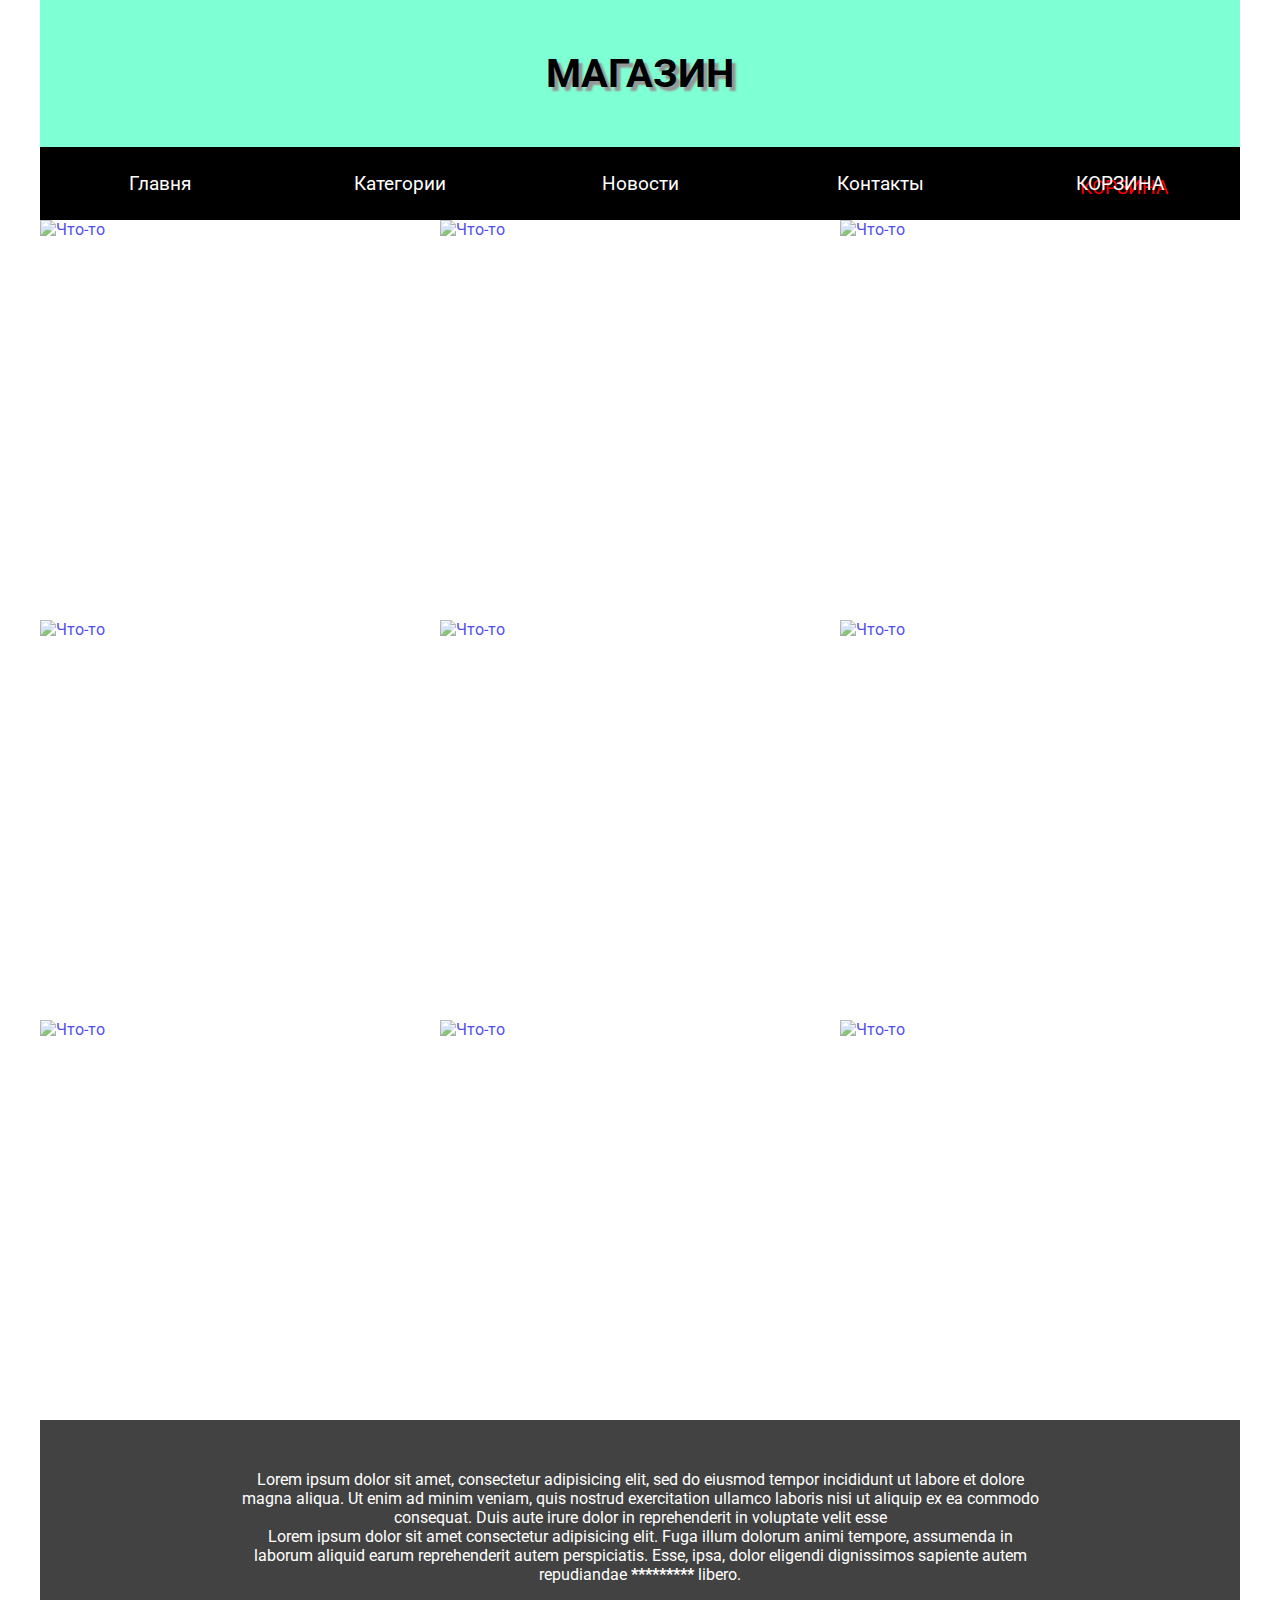
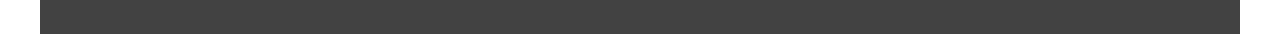
==== cart.html @ d0e65a30 "Add files via upload" ====
<!DOCTYPE html>
<html lang="en">
<head>
	<meta charset="UTF-8">
	<meta name="viewport" content="width=device-width, initial-scale=1.0">
	<title>Блочний сайт</title>
	<link rel="stylesheet" type="text/css" href="style.css">
</head>
<body>
	
	<div id="wrapper">
	<header>
		<h1>Магазин</h1>

		<nav>
			<a href="index.html">Главня</a>
			<a href="categories.html">Категории</a>
			<a href="news.html">Новости</a>
			<a href="contacts.html">Контакты</a>
			<a class="active_menu_link" href="cart.html">Корзина</a>
		</nav>

	</header>
	<main>
		<div class="product_item">
			<a href="#">
				<img src="https://image.api.playstation.com/gs2-sec/appkgo/prod/CUSA05847_00/2/i_156be5fdc23a961f0e2b05974c0df5ecfd6169b09aa25e5c510ec7e6e1ad683f/i/icon0.png" alt="Что-то">
			</a>
		</div>

		<div class="product_item">
			<a href="#">
				<img src="https://www.ostmusic.org/images/albums/apex_legends.jpg" alt="Что-то">
			</a>
		</div>

		<div class="product_item">
			<a href="#">
				<img src="http://s.gamer-info.com/gl/h/o/t/l/hotline-miami-2-wrong-number_ba.jpg" alt="Что-то">
			</a>
		</div>

		<div class="product_item">
			<a href="#">
				<img src="https://image.api.playstation.com/gs2-sec/appkgo/prod/CUSA05847_00/2/i_156be5fdc23a961f0e2b05974c0df5ecfd6169b09aa25e5c510ec7e6e1ad683f/i/icon0.png" alt="Что-то">
			</a>
		</div>

		<div class="product_item">
			<a href="#">
				<img src="https://image.api.playstation.com/gs2-sec/appkgo/prod/CUSA05847_00/2/i_156be5fdc23a961f0e2b05974c0df5ecfd6169b09aa25e5c510ec7e6e1ad683f/i/icon0.png" alt="Что-то">
			</a>
		</div>

		<div class="product_item">
			<a href="#">
				<img src="https://image.api.playstation.com/gs2-sec/appkgo/prod/CUSA05847_00/2/i_156be5fdc23a961f0e2b05974c0df5ecfd6169b09aa25e5c510ec7e6e1ad683f/i/icon0.png" alt="Что-то">
			</a>
		</div>

		<div class="product_item">
			<a href="#">
				<img src="https://image.api.playstation.com/gs2-sec/appkgo/prod/CUSA05847_00/2/i_156be5fdc23a961f0e2b05974c0df5ecfd6169b09aa25e5c510ec7e6e1ad683f/i/icon0.png" alt="Что-то">
			</a>
		</div>

		<div class="product_item">
			<a href="#">
				<img src="https://image.api.playstation.com/gs2-sec/appkgo/prod/CUSA05847_00/2/i_156be5fdc23a961f0e2b05974c0df5ecfd6169b09aa25e5c510ec7e6e1ad683f/i/icon0.png" alt="Что-то">
			</a>
		</div>

		<div class="product_item">
			<a href="#">
				<img src="https://image.api.playstation.com/gs2-sec/appkgo/prod/CUSA05847_00/2/i_156be5fdc23a961f0e2b05974c0df5ecfd6169b09aa25e5c510ec7e6e1ad683f/i/icon0.png" alt="Что-то">
			</a>
		</div>
	</main>

	<footer>
		<p>
			Lorem ipsum dolor sit amet, consectetur adipisicing elit, sed do eiusmod
			tempor incididunt ut labore et dolore magna aliqua. Ut enim ad minim veniam,
			quis nostrud exercitation ullamco laboris nisi ut aliquip ex ea commodo
			consequat. Duis aute irure dolor in reprehenderit in voluptate velit esse
		</p>
		<p>
			Lorem ipsum dolor sit amet consectetur adipisicing elit. Fuga illum dolorum animi tempore, assumenda in laborum aliquid earum reprehenderit autem perspiciatis. Esse, ipsa, dolor eligendi dignissimos sapiente autem repudiandae <span>*********</span> libero.
		</p>
	</footer>

	</div>

</body>
</html>
---- style.css ----
@import url('https://fonts.googleapis.com/css2?family=Roboto:ital,wght@1,100&display=swap');
body{
	margin: 0;
}

a{
	text-decoration: none;
}

ul, ol{
	padding: 0;
}

li{
	list-style: none;
}
/*стандарт*/

.active_menu_link{
	text-shadow: 4px 4px 0px rgba(255, 0, 0, 1);
	text-transform: uppercase;
}

* {
	box-sizing: border-box;
	font-family: 'Roboto', sans-serif;
}
#wrapper{
	margin: 0 auto;
	width: 1200px;
	background: #7fffd4;
}

header h1 {
	text-align: center;
	font-size: 40px;
	margin: 0;
	padding: 50px 0;
	text-shadow: 4px 4px 2px rgba(150, 150, 150, 1);
	text-transform: uppercase;/*caps lock*/
	color: #000;
}

header nav{
	overflow: hidden;
}

header nav a {
	transition: .3s ease-in-out;
	display: block;
	float: left;
	text-align: center;
	color: #fff;
	width: 240px;
	background: #000;
	padding: 25px 0;
	font-size: 19px;
}

header nav a:hover {
	color: #000;
	background: #c0c0c0;
}
.product_item{
	display: block;
	float: left;
	width: 400px;
	height: 400px;
	opacity: .7;
}

.product_item:hover{
	opacity: 1;
}

.product_item img{
	width: 100%;
}	
main {
	background: white;
	overflow: hidden;
}
footer {
	background: #424242;
	padding: 50px 0;
}

footer p {
	width: 800px;
	margin: 0 auto;
	text-align: center;
	color: white;
}
footer p;last-child {
	margin-top: 20px;
}
footer p span {
	text-transform: uppercase;
	font-weight: 800;
}
/* categories_page */

#categories_page h2 {
	text-align: center;
	font-size: 35px;
	margin: 30px 0 50px 0;
}

.cat_item{
	float: left;
	width: 300px;
	height: 300px;
	text-align: center;
}

.cat_item img{
	width: 35%;
	display: block;
	margin: 0 auto;
}

.cat_item p {
	font-size: 11px;
	width: 240px;
	margin: 0 auto 20px auto;
}
.cat_item a {
	display: block;
	width: 240px;
	background: #000;
	color: #fff;
	margin: 0 auto;
	padding: 10px 0;
	border-radius: 20px;
	border: 1px solid red;
}

.cat_item a:hover{
	border: 1px solid green;
	transition: .2s ease-in-out;
}
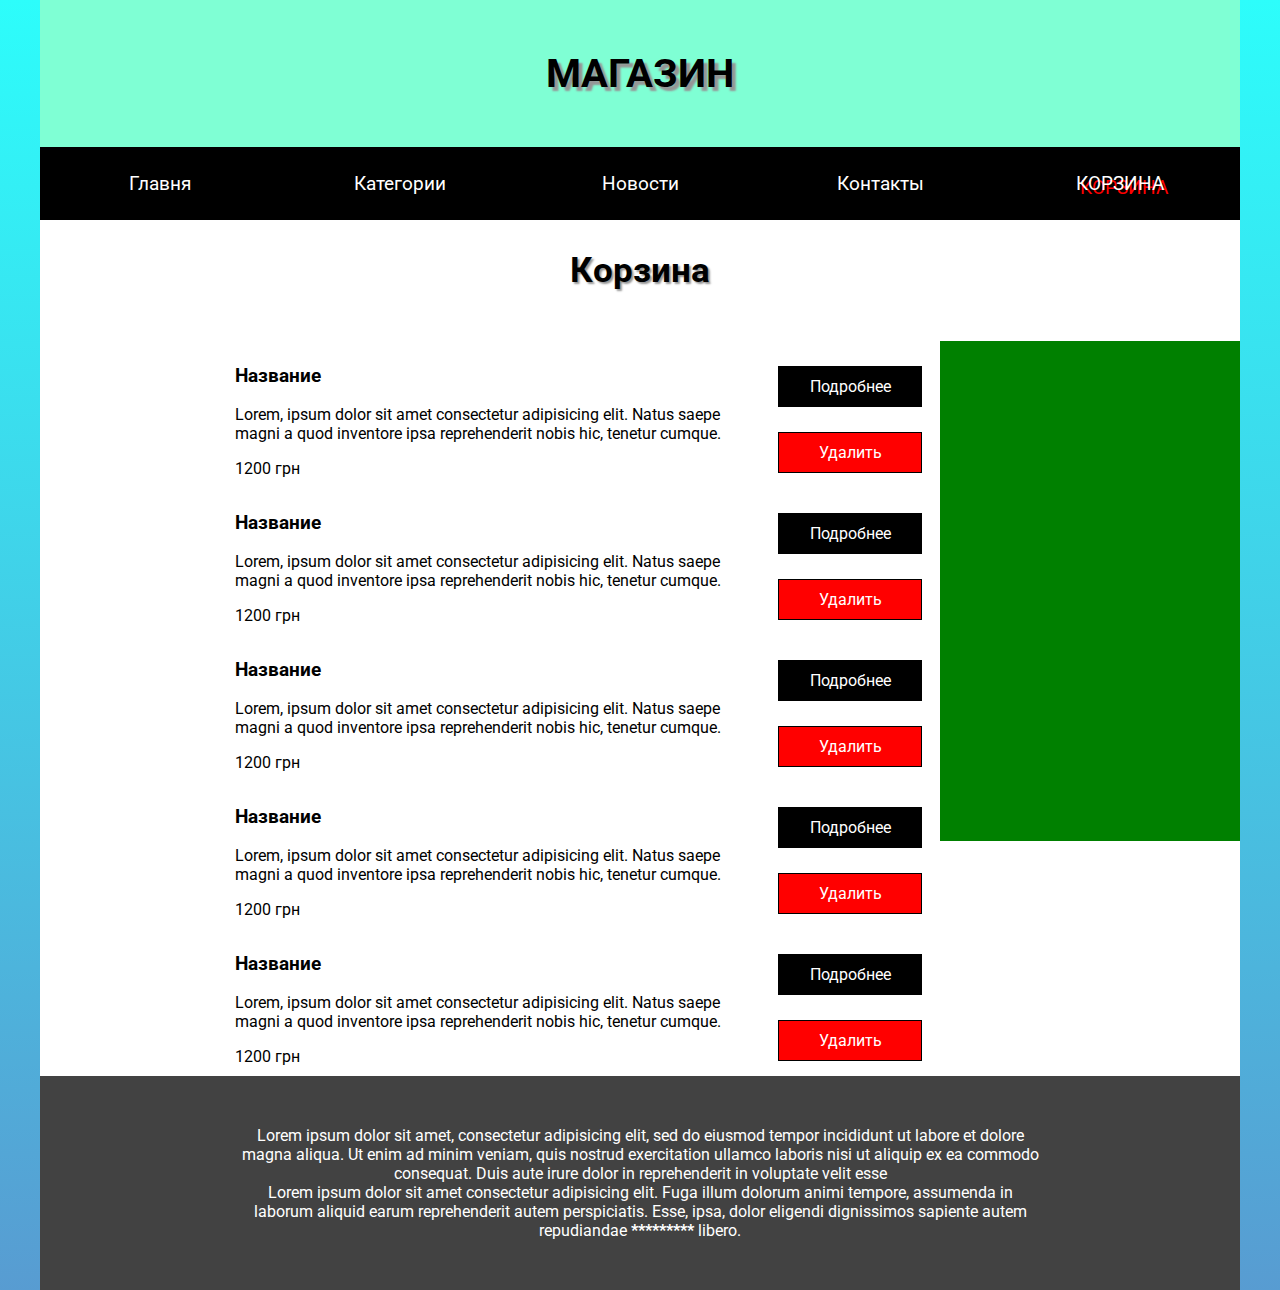
==== commit d315382d: "Add files via upload" ====
--- a/cart.html
+++ b/cart.html
@@ -21,60 +21,119 @@
 		</nav>
 
 	</header>
-	<main>
-		<div class="product_item">
-			<a href="#">
-				<img src="https://image.api.playstation.com/gs2-sec/appkgo/prod/CUSA05847_00/2/i_156be5fdc23a961f0e2b05974c0df5ecfd6169b09aa25e5c510ec7e6e1ad683f/i/icon0.png" alt="Что-то">
-			</a>
-		</div>
+	<main id="cart_page">
 
-		<div class="product_item">
-			<a href="#">
-				<img src="https://www.ostmusic.org/images/albums/apex_legends.jpg" alt="Что-то">
-			</a>
-		</div>
+		<h2>Корзина</h2>
 
-		<div class="product_item">
-			<a href="#">
-				<img src="http://s.gamer-info.com/gl/h/o/t/l/hotline-miami-2-wrong-number_ba.jpg" alt="Что-то">
-			</a>
-		</div>
+		<section id="prod_list">
+			<!-- prod list starts -->
+			<section class="prod_cart">
+				<img src="https://promaster.ua/pub/media/catalog/product/5/6/56010_2.jpg" alt="">
 
-		<div class="product_item">
-			<a href="#">
-				<img src="https://image.api.playstation.com/gs2-sec/appkgo/prod/CUSA05847_00/2/i_156be5fdc23a961f0e2b05974c0df5ecfd6169b09aa25e5c510ec7e6e1ad683f/i/icon0.png" alt="Что-то">
-			</a>
-		</div>
+				<div class="prod_detaile">
+					<h3>Название</h3>
 
-		<div class="product_item">
-			<a href="#">
-				<img src="https://image.api.playstation.com/gs2-sec/appkgo/prod/CUSA05847_00/2/i_156be5fdc23a961f0e2b05974c0df5ecfd6169b09aa25e5c510ec7e6e1ad683f/i/icon0.png" alt="Что-то">
-			</a>
-		</div>
+					<p>
+						Lorem, ipsum dolor sit amet consectetur adipisicing elit. Natus saepe magni a quod inventore ipsa reprehenderit nobis hic, tenetur cumque.
+					</p>
+					<span>
+						1200 грн
+					</span>
+				</div>
 
-		<div class="product_item">
-			<a href="#">
-				<img src="https://image.api.playstation.com/gs2-sec/appkgo/prod/CUSA05847_00/2/i_156be5fdc23a961f0e2b05974c0df5ecfd6169b09aa25e5c510ec7e6e1ad683f/i/icon0.png" alt="Что-то">
-			</a>
-		</div>
+				<div class="btn_blok">
+					<a href="#">Подробнее</a>
+					<a href="#">Удалить</a>
+				</div>
 
-		<div class="product_item">
-			<a href="#">
-				<img src="https://image.api.playstation.com/gs2-sec/appkgo/prod/CUSA05847_00/2/i_156be5fdc23a961f0e2b05974c0df5ecfd6169b09aa25e5c510ec7e6e1ad683f/i/icon0.png" alt="Что-то">
-			</a>
-		</div>
+			</section>
+			<section class="prod_cart">
+				<img src="https://promaster.ua/pub/media/catalog/product/5/6/56010_2.jpg" alt="">
 
-		<div class="product_item">
-			<a href="#">
-				<img src="https://image.api.playstation.com/gs2-sec/appkgo/prod/CUSA05847_00/2/i_156be5fdc23a961f0e2b05974c0df5ecfd6169b09aa25e5c510ec7e6e1ad683f/i/icon0.png" alt="Что-то">
-			</a>
-		</div>
+				<div class="prod_detaile">
+					<h3>Название</h3>
 
-		<div class="product_item">
-			<a href="#">
-				<img src="https://image.api.playstation.com/gs2-sec/appkgo/prod/CUSA05847_00/2/i_156be5fdc23a961f0e2b05974c0df5ecfd6169b09aa25e5c510ec7e6e1ad683f/i/icon0.png" alt="Что-то">
-			</a>
-		</div>
+					<p>
+						Lorem, ipsum dolor sit amet consectetur adipisicing elit. Natus saepe magni a quod inventore ipsa reprehenderit nobis hic, tenetur cumque.
+					</p>
+					<span>
+						1200 грн
+					</span>
+				</div>
+
+				<div class="btn_blok">
+					<a href="#">Подробнее</a>
+					<a href="#">Удалить</a>
+				</div>
+
+			</section>
+			<section class="prod_cart">
+				<img src="https://promaster.ua/pub/media/catalog/product/5/6/56010_2.jpg" alt="">
+
+				<div class="prod_detaile">
+					<h3>Название</h3>
+
+					<p>
+						Lorem, ipsum dolor sit amet consectetur adipisicing elit. Natus saepe magni a quod inventore ipsa reprehenderit nobis hic, tenetur cumque.
+					</p>
+					<span>
+						1200 грн
+					</span>
+				</div>
+
+				<div class="btn_blok">
+					<a href="#">Подробнее</a>
+					<a href="#">Удалить</a>
+				</div>
+
+			</section>
+			<section class="prod_cart">
+				<img src="https://promaster.ua/pub/media/catalog/product/5/6/56010_2.jpg" alt="">
+
+				<div class="prod_detaile">
+					<h3>Название</h3>
+
+					<p>
+						Lorem, ipsum dolor sit amet consectetur adipisicing elit. Natus saepe magni a quod inventore ipsa reprehenderit nobis hic, tenetur cumque.
+					</p>
+					<span>
+						1200 грн
+					</span>
+				</div>
+
+				<div class="btn_blok">
+					<a href="#">Подробнее</a>
+					<a href="#">Удалить</a>
+				</div>
+
+			</section>
+			<section class="prod_cart">
+				<img src="https://promaster.ua/pub/media/catalog/product/5/6/56010_2.jpg" alt="">
+
+				<div class="prod_detaile">
+					<h3>Название</h3>
+
+					<p>
+						Lorem, ipsum dolor sit amet consectetur adipisicing elit. Natus saepe magni a quod inventore ipsa reprehenderit nobis hic, tenetur cumque.
+					</p>
+					<span>
+						1200 грн
+					</span>
+				</div>
+
+				<div class="btn_blok">
+					<a href="#">Подробнее</a>
+					<a href="#">Удалить</a>
+				</div>
+
+			</section>
+			<!-- prod list end -->
+		</section>
+
+		<aside id="orded_blok">
+			
+		</aside>
+
 	</main>
 
 	<footer>
--- a/style.css
+++ b/style.css
@@ -1,6 +1,12 @@
 @import url('https://fonts.googleapis.com/css2?family=Roboto:ital,wght@1,100&display=swap');
+html {
+    min-height: 100%;
+}
+
 body{
 	margin: 0;
+	background: rgb(34,124,195);
+background: linear-gradient(0deg, rgba(34,124,195,0.7567401960784313) 0%, rgba(45,253,251,1) 100%);
 }
 
 a{
@@ -98,7 +104,7 @@
 	text-transform: uppercase;
 	font-weight: 800;
 }
-/* categories_page */
+/* categories_page начало*/
 
 #categories_page h2 {
 	text-align: center;
@@ -137,5 +143,216 @@
 
 .cat_item a:hover{
 	border: 1px solid green;
+	transition: .3s ease-in-out;
+}
+/* categories_page конец*/
+/* news_page начало */
+
+#news_page h2 {
+	text-align: center;
+	background: #66CDAA;
+	font-size: 35px;
+	margin: 30px 0 50px 0;
+	text-shadow: 2px 2px 2px rgba(150, 150, 150, 1);
+}
+
+.news_item h3{
+	font-size: 21px;
+}
+
+.news_item p {
+	font-size: 16px;
+}
+
+.news_item h3, .news_item p, .news_item a {
+	padding: 5px 15px;
+}
+
+.news_item {
+	float: left;
+	width: 200px;
+	height: 400px;
+	opacity: .7;
+	padding-bottom: 5px;
+	/*background: #66CDAA;*/
+	border-radius: 5px;
+	border-right: 5px solid black;
+	border-top: 5px solid black;
+	/*border: 5px solid green;*/
 	transition: .2s ease-in-out;
-}+}
+
+.news_item img{
+	width: 100%;
+	display: block;
+	margin: 0 auto;
+}
+.news_item:hover{
+	background: #40E0D0;
+	color: #000;
+	cursor: pointer;
+}
+
+.news_item a{
+	color: #0000FF;
+	font-size: 16px;
+	font-weight: 800;
+}
+
+
+/* news_page конец */
+/* contacts_page start */
+
+#contacts_page h2 {
+	text-align: center;
+	font-size: 35px;
+	margin: 30px 0 50px 0;
+	text-shadow: 2px 2px 2px rgba(150, 150, 150, 1);
+}
+
+#contacts_page section{
+	width: 1100px;
+	margin: 0 auto 20px auto;
+}
+
+#contacts_page section::after{
+	content: "";
+	clear: both;
+	display: block;
+}
+
+#contacts_page section iframe{
+	display: block;
+	width: 550px;
+	height: 380px;
+	float: left;
+}
+
+#contacts_page section aside{
+	width: 520px;
+	float: left;
+	border: 1px solid;
+	margin: 0 0 0 30px;
+	padding: 20px;
+}
+
+
+
+#contacts_page section p{
+	font-size: 18px;
+	margin: 0;
+}
+
+#contacts_page section aside ul li a{
+	color: green;
+	font-variant: bold;
+	padding: 2px;
+}
+
+#contacts_page section aside ul li a:hover {
+	background: #D5D5D5;
+	border-radius: 3px;
+}
+
+#social_btns{
+	margin: 20px 0 0 0;
+}
+
+#social_btns a{
+	display: block;
+	float: left;
+	margin: 0 30px 0 0;
+	background: skyblue;
+	color: #fff;
+	padding: 10px;
+	width: 50px;
+	height: 50px;
+	overflow: hidden;
+	border-radius: 50%;
+	transition: .3s ease-in-out;
+	border: 1px solid transparent;
+}
+
+#social_btns a:hover{
+	background: #F9E708;
+	color: #fff;
+//	border: 1px solid skyblue;
+}
+
+/* contacts_page end */
+/* cart_page START */
+
+#cart_page h2 {
+	text-align: center;
+	font-size: 35px;
+	margin: 30px 0 50px 0;
+	text-shadow: 2px 2px 2px rgba(150, 150, 150, 1);
+}
+
+#orded_blok {
+	width: 300px;
+	height: 500px;
+	background: green;
+	float: left;
+}
+
+#prod_list {
+	width: 900px;
+	background: #009BFF;
+	float: left;
+}
+
+.prod_cart{
+	width: 100%;
+	overflow: hidden;
+	background: #fff;
+}
+
+.prod_cart img{
+	display: block;
+	width: 20%;
+	float: left;
+	padding: 15px;
+}
+
+.prod_detaile{
+	width: 60%;
+	float: left;
+//	background: gray;
+	padding: 5px 0 0 15px;
+}
+
+.prod_detaile p{
+
+}
+
+.btn_blok {
+	width: 20%;
+	float: left;
+}
+
+.btn_blok a {
+	display: block;
+	width: 80%;
+	text-align: center;
+	margin: 25px auto 15px auto;
+	background: #000;
+	border: 1px solid #000;
+	color: #fff;
+	padding: 10px;
+	transition: .25s ease-in-out;
+}
+
+.btn_blok a:last-child{
+	background: red;
+}
+
+.btn_blok a:hover{
+	border: 1px solid #000;
+	color: #000;
+	background: #fff;
+	opacity: .7;
+	transition: .2s ease-in-out;
+}
+
+/* cart_page END */